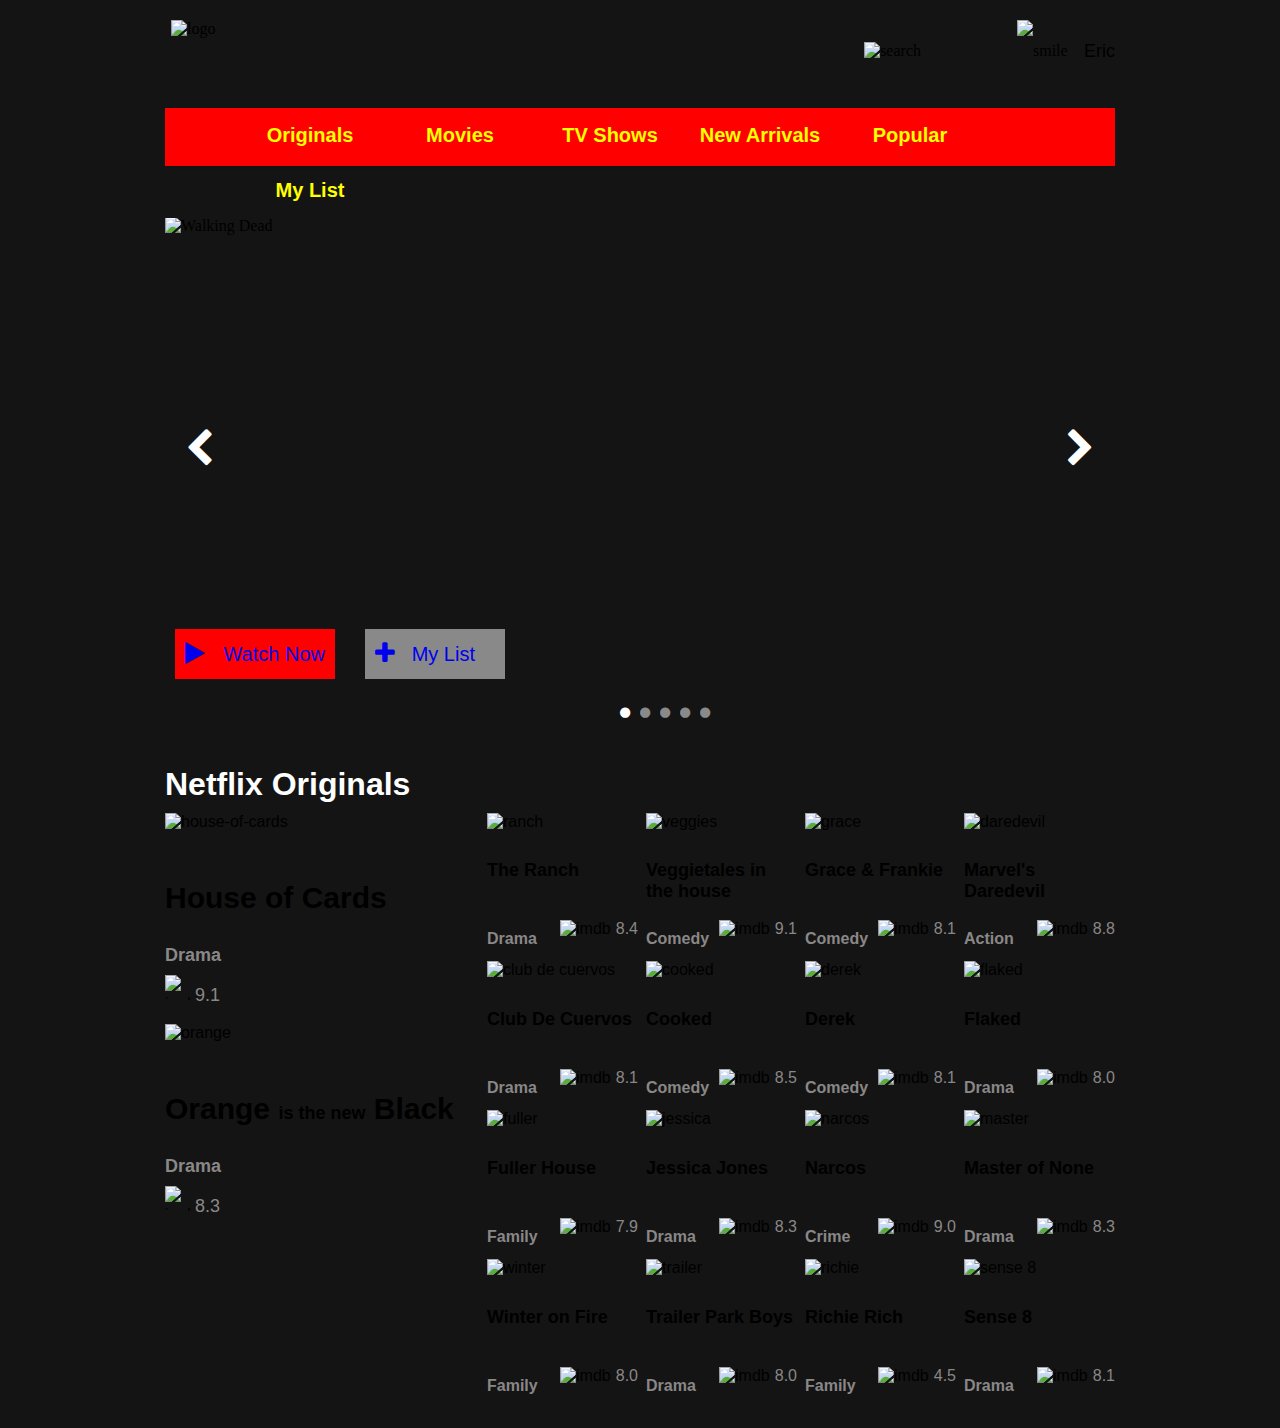
==== index.html @ 8f7a0c5b "Small Destruction" ====
<!doctype html>
<html lang="en">
    <head>
        <meta charset="utf-8" />
        <meta name="viewport" content="initial-scale=1.0, width=device-width" />
        <title>Ataque dos Bixos</title>
         <link rel="stylesheet" type="text/css" href="css/reset.css" />
         <link rel="stylesheet" href="https://maxcdn.bootstrapcdn.com/font-awesome/4.5.0/css/font-awesome.min.css">
        <link rel="stylesheet" type="text/css" href="css/style.css" />
  
    </head>
    <body>
    <div class="overlay">
        <a href="#" id="closeBtn"><i class="fa fa-times"></i></a>
        <!--<iframe src="https://www.youtube.com/embed/Va1UPrFXHKA" frameborder="0" allowfullscreen></iframe>-->
    </div><!----overlay---->   
        <header>
            <a href="#" id="navBtn">
                <img class="menu-bar" src="./images/index/menu-button.png" alt="menu bars">
            </a>
            <div class="logo"><img src="./images/index/Netflix-logo.png" alt="logo" /></div>
            <!--<a href="#" id="navBtn"><i class="fa fa-bars"></i></a>-->
            <div class="mobile-search"><img src="./images/index/mobile-search.png" alt="mobile-search"></div>
            <div class="search">
                <img src="./images/index/search.png" alt="search">
                <span><img src="./images/index/non-mobile/smile.png" alt="smile"></span>
                <span>Eric</span>
            </div>
            <div class="sidemenu">
                <ul>
                    <li><a href="#">Originals</a></li>
                    <li><a href="#">Movies</a></li>
                    <li><a href="#">TV Shows</a></li>
                    <li><a href="#">New Arrivals</a></li>
                    <li><a href="#">Popular</a></li>
                    <li><a href="#">My List</a></li>
                </ul>
            </div>
            <div class="pop-cover"></div>
        </header>
        <main>
            <div class="nav">
                <ul>
                    <li><a href="#">Originals</a></li>
                    <li><a href="#">Movies</a></li>
                    <li><a href="#">TV Shows</a></li>
                    <li><a href="#">New Arrivals</a></li>
                    <li><a href="#">Popular</a></li>
                    <li><a href="#">My List</a></li>
                </ul>
            </div>
            <div class="showcase">
                <img src="https://s-media-cache-ak0.pinimg.com/564x/92/39/7c/92397ce7fe23b48f37c961b10af198c1.jpg" alt="Walking Dead" />
                <img src="./images/index/sense8.png" alt="Sense 8">
                <img src="./images/index/orange.png" alt="Orange is the New Black">
                <img src="./images/index/daredevil.png" alt="Daredevil">
                <img src="./images/index/jessicajones.png" alt="Jessica Jones">
                <div class="showcase-text">
                    <div><a href="#"><i class="fa fa-play" aria-hidden="true"></i>Watch Now</a></div>
                    <div><a href="#"><i class="fa fa-plus" aria-hidden="true"></i>My List</a></div>
                </div>
                <span>
                    <i class="fa fa-circle" aria-hidden="true"></i>
                    <i class="fa fa-circle" aria-hidden="true"></i>
                    <i class="fa fa-circle" aria-hidden="true"></i>
                    <i class="fa fa-circle" aria-hidden="true"></i>
                    <i class="fa fa-circle" aria-hidden="true"></i>
                    <i class="fa fa-chevron-left" aria-hidden="true"></i>
                    <i class="fa fa-chevron-right" aria-hidden="true"></i>
                </span>
         
                <div class="cover">
                    <img src="./images/index/showcasecover.png" alt="Walking Dead" />
                    <div><a href="#"><i class="fa fa-play" aria-hidden="true"></i>Watch Now</a></div>
                    <div><a href="#"><i class="fa fa-plus" aria-hidden="true"></i>My List</a></div>
                </div>
            </div><!-- showcase end -->
            <div class="list">
                <h2>Netflix Originals</h2>
                <div class="mobile">
                    <div class="sub-option">
                        <div>
                            <img src="./images/index/mobile/house-of-cards.png" alt="house-of-cards">
                            <h3>House of Cards</h3>
                            <span class="type">Drama</span>
                            <span class="grade"><img src="./images/index/mobile/imdbsmall.png" alt="imdb">9.1</span>
                        </div>
                        <div>
                            <img src="./images/index/mobile/ranch-mobile.png" alt="ranch">
                            <h3>Ranch</h3>
                            <span class="type">Comedy</span>
                            <span class="grade"><img src="./images/index/mobile/imdbsmall.png" alt="imdb">8.4</span>
                        </div>
                        <div>
                            <img src="./images/index/mobile/veggies.png" alt="veggies">
                            <h3>Veggietales in the House</h3>
                            <span class="type">Kid</span>
                            <span class="grade"><img src="./images/index/mobile/imdbsmall.png" alt="imdb">8.1</span>
                        </div>
                    </div><!-- sub-option end -->
                    <div class="sub-option">
                        <div>
                            <img src="./images/index/mobile/grace.png" alt="grace">
                            <h3>Grace and Frankie</h3>
                            <span class="type">Comedy</span>
                            <span class="grade"><img src="./images/index/mobile/imdbsmall.png" alt="imdb">8.1</span>
                        </div>
                        <div>
                            <img src="./images/index/mobile/daredevil.png" alt="daredevil">
                            <h3>Marvel's Daredevil</h3>
                            <span class="type">Action</span>
                            <span class="grade"><img src="./images/index/mobile/imdbsmall.png" alt="imdb">8.8</span>
                        </div>
                        <div>
                            <img src="./images/index/mobile/club.png" alt="club de cuervos">
                            <h3>Club de Cuervos</h3>
                            <span class="type">Drama</span>
                            <span class="grade"><img src="./images/index/mobile/imdbsmall.png" alt="imdb">8.1</span>
                        </div>
                    </div><!-- sub-option end -->
                    <div class="sub-option">
                        <div>
                            <img src="./images/index/mobile/orange.png" alt="orange">
                            <h3>Orange is the new black</h3>
                            <span class="type">Drama</span>
                            <span class="grade"><img src="./images/index/mobile/imdbsmall.png" alt="imdb">8.3</span>
                        </div>
                        <div>
                            <img src="./images/index/mobile/cooked.png" alt="cooked">
                            <h3>Cooked</h3>
                            <span class="type">Comedy</span>
                            <span class="grade"><img src="./images/index/mobile/imdbsmall.png" alt="imdb">8.5</span>
                        </div>
                        <div>
                            <img src="./images/index/mobile/derek.png" alt="derek">
                            <h3>Derek</h3>
                            <span class="type">Comedy</span>
                            <span class="grade"><img src="./images/index/mobile/imdbsmall.png" alt="imdb">8.1</span>
                        </div>
                    </div><!-- sub-option end -->
                </div>
                <!--mobile ends-->


                <div class="non-mobile">
                    <div class="left">
                        <div>
                            <img src="./images/index/non-mobile/house-of-cards.png" alt="house-of-cards">
                            <h3>House of Cards</h3>
                            <div class="type">Drama</div>
                            <div class="grade"><img src="./images/index/non-mobile/imdbbig.png" alt="imdb"><span>9.1</span></div>
                        </div>
                        <div>
                            <img src="./images/index/non-mobile/orange.png" alt="orange">
                            <h3>Orange <span>is the new</span> Black</h3>
                            <div class="type">Drama</div>
                            <div class="grade"><img src="./images/index/non-mobile/imdbbig.png" alt="imdb"><span>8.3</span></div>
                        </div>
                    </div><!--left end-->
                    <div class="right">
                        <div class="row">
                            <div>
                                <img src="./images/index/non-mobile/range.png" alt="ranch">
                                <h4>The Ranch</h4>
                                <div class="type">Drama</div>
                                <div class="grade"><img src="./images/index/mobile/imdbsmall.png" alt="imdb"><span>8.4</span></div>
                            </div>
                            <div>
                                <img src="./images/index/non-mobile/vegetables_03.png" alt="veggies">
                                <h4>Veggietales in the house</h4>
                                <div class="type">Comedy</div>
                                <div class="grade"><img src="./images/index/mobile/imdbsmall.png" alt="imdb"><span>9.1</span></div>
                            </div>
                            <div>
                                <img src="https://s-media-cache-ak0.pinimg.com/236x/e7/1a/7b/e71a7b00329917628bc367abca4259ef.jpg" alt="grace">
                                <h4>Grace & Frankie</h4>
                                <div class="type">Comedy</div>
                                <div class="grade"><img src="./images/index/mobile/imdbsmall.png" alt="imdb"><span>8.1</span></div>
                            </div>
                            <div>
                                <img src="https://s-media-cache-ak0.pinimg.com/736x/97/3d/f0/973df0f2d1172c01f7fa6ac40527ee84.jpg" alt="daredevil">
                                <h4>Marvel's Daredevil</h4>
                                <div class="type">Action</div>
                                <div class="grade"><img src="./images/index/mobile/imdbsmall.png" alt="imdb"><span>8.8</span></div>
                            </div>
                        </div><!--row end-->
                        <div class="row">
                            <div>
                                <img src="./images/index/non-mobile/club.png" alt="club de cuervos">
                                <h4>Club De Cuervos</h4>
                                <div class="type">Drama</div>
                                <div class="grade"><img src="./images/index/mobile/imdbsmall.png" alt="imdb"><span>8.1</span></div>
                            </div>
                            <div>
                                <img src="./images/index/non-mobile/cooked.png" alt="cooked">
                                <h4>Cooked</h4>
                                <div class="type">Comedy</div>
                                <div class="grade"><img src="./images/index/mobile/imdbsmall.png" alt="imdb"><span>8.5</span></div>
                            </div>
                            <div>
                                <img src="./image/index/non-mobile/derek.png" alt="derek">
                                <h4>Derek</h4>
                                <div class="type">Comedy</div>
                                <div class="grade"><img src="./images/index/mobile/imdbsmall.png" alt="imdb"><span>8.1</span></div>
                            </div>
                            <div>
                                <img src="./images/index/non-mobile/flaked.png" alt="flaked">
                                <h4>Flaked</h4>
                                <div class="type">Drama</div>
                                <div class="grade"><img src="./images/index/mobile/imdbsmall.png" alt="imdb"><span>8.0</span></div>
                            </div>
                        </div><!-- row end -->
                        <div class="row">
                            <div>
                                <img src="./images/index/non-mobile/fuller-house.png" alt="fuller">
                                <h4>Fuller House</h4>
                                <div class="type">Family</div>
                                <div class="grade"><img src="./images/index/mobile/imdbsmall.png" alt="imdb"><span>7.9</span></div>
                            </div>
                            <div>
                                <img src="./images/index/non-mobile/jessica.png" alt="jessica">
                                <h4>Jessica Jones</h4>
                                <div class="type">Drama</div>
                                <div class="grade"><img src="./images/index/mobile/imdbsmall.png" alt="imdb"><span>8.3</span></div>
                            </div>
                            <div>
                                <img src="./images/index/non-mobile/narcos.png" alt="narcos">
                                <h4>Narcos</h4>
                                <div class="type">Crime</div>
                                <div class="grade"><img src="./images/index/mobile/imdbsmall.png" alt="imdb"><span>9.0</span></div>
                            </div>
                            <div>
                                <img src="./images/index/non-mobile/master-of-none.png" alt="master">
                                <h4>Master of None</h4>
                                <div class="type">Drama</div>
                                <div class="grade"><img src="./images/index/mobile/imdbsmall.png" alt="imdb"><span>8.3</span></div>
                            </div>
                        </div><!-- row end -->
                        <div class="row">
                            <div>
                                <img src="./images/index/non-mobile/winter.png" alt="winter">
                                <h4>Winter on Fire</h4>
                                <div class="type">Family</div>
                                <div class="grade"><img src="./images/index/mobile/imdbsmall.png" alt="imdb"><span>8.0</span></div>
                            </div>
                            <div>
                                <img src="./images/index/non-mobile/dd.png" alt="trailer">
                                <h4>Trailer Park Boys</h4>
                                <div class="type">Drama</div>
                                <div class="grade"><img src="./images/index/mobile/imdbsmall.png" alt="imdb"><span>8.0</span></div>
                            </div>
                            <div>
                                <img src="./images/index/non-mobile/richie-rich.png" alt="richie">
                                <h4>Richie Rich</h4>
                                <div class="type">Family</div>
                                <div class="grade"><img src="./images/index/mobile/imdbsmall.png" alt="imdb"><span>4.5</span></div>
                            </div>
                            <div>
                                <img src="./images/index/non-mobile/sense8.png" alt="sense 8">
                                <h4>Sense 8</h4>
                                <div class="type">Drama</div>
                                <div class="grade"><img src="./images/index/mobile/imdbsmall.png" alt="imdb"><span>8.1</span></div>
                            </div>
                        </div><!-- row end -->
                    </div><!--right end -->
                </div><!--non-mobile end -->
            </div><!--list end -->
        </main>
        <script type="text/javascript" src="https://ajax.googleapis.com/ajax/libs/jquery/2.2.2/jquery.min.js"></script>
        <script type="text/javascript" src="./js/main.js"></script>
    </body>
</html>
---- css/style.css ----
@media all and (min-width:320px) {
    .overlay{
        width: 100%;
        height: 300px;
        background-color:rgba(0,0,0,0.8);
        position: fixed;
        top: 0px;
        left:0px;
        z-index: 500;
        display: none;

    }
    .overlay iframe{
        margin-top:20px;
        margin-left:102px;
    }
    #closeBtn{
        width: 40px;
        height: 40px;
        border: 1px solid white;
        color: white;
        font-size: 20px;
        text-align: center;
        line-height: 40px;
    
        display: inline-block;
        position: absolute;
        top:20px;
        right: 20px;
    }
    body{
        padding:20px 0;
        width:300px;
        height:auto;
        margin:0 auto;
        background-color:rgb(10,10,10);
    }
    header:after{
        content:".";
        height:18px;
        visibility:hidden;
        display:block;
        clear:both;
    }
    header .search,.nav {
        display:none;
    }
    .logo {
        float:left;
        position:relative;
        left:10px;
    }
    .logo img{
        width:86px;
        height:24px;
    }
    header .logo:hover{
        cursor:pointer;
    }
    header{
        position:relative;
    }
    header .sidemenu{
        position:absolute;
        left:-117px;
        top:30px;
        background-color:rgb(43,43,43);
        z-index:7;
        border-radius: 1px;
        display:none;
        /*width:100px;*/
    }
    header .sidemenu ul li{
        list-style: none outside;
        padding:10px;
        font-family:"arial";
        font-weight:bold;
        text-align:left;
        border-bottom:1px solid white;
        width:100px;
        height:15px;
        line-height:15px;
        margin-top:5px;
    }
    header .sidemenu ul li a{
        text-decoration: none;
    }
    header .sidemenu ul li:last-child{
        border-bottom:none;
    }
    header .sidemenu ul li:hover{
        cursor:pointer;
    }
    header .pop-cover{
        position:absolute;
        display:none;
        background-color:black;
        opacity:0.4;
        width:100%;
        z-index: 6;
        top:26px;
    }
    header .share{
        display:none;
    }
    .showcase{
        position:relative;
        width:100%;
        height:200px;
        overflow:hidden;
    }
    .showcase img, .showcase span i{
        position:absolute;
    }
    .showcase .description{
        display:none;
    }
    .showcase>.showcase-img>img:first-child{
        display:block;
    }
    .showcase img,.showcase>.showcase-img>img:nth-child(2){
        display:none;
    }
    .showcase img:first-child{
        display:inline;
    }
    .showcase span .fa-circle{
        position:absolute;
        font-size:12px;
        color:white;
        bottom:10px;
        opacity:0.5;
    }
    .showcase span .fa-circle:first-child {
        opacity:1;
        left:120px;
    }
    .showcase span .fa-circle:nth-child(2){
        left:135px;
    }
    .showcase span .fa-circle:nth-child(3){
        left:150px;
    }
    .showcase span .fa-circle:nth-child(4){
        left:165px;
    }
    .showcase span .fa-circle:nth-child(5){
        left:180px;
    }
    .showcase span .fa-chevron-left:nth-child(6),.showcase span .fa-chevron-right:last-child {
        position:absolute;
        bottom:65px;
        color:white;
        /*opacity:0.8;*/
        /*border:1px solid white;*/
        display:block;
        font-size:15px;
    }
    .showcase span .fa-chevron-left:nth-child(6){
        left:10px;
    }
    .showcase span .fa-chevron-right:last-child{
        right:10px;
    }
    .showcase span .fa-chevron-left:nth-child(6),.showcase span .fa-chevron-right:last-child:hover{
        cursor:pointer;
    }
    .showcase .cover{
        position:relative;
        left:0;
        top:0;
        z-index:5;
        display:block;
        width:100%;
        height:200px;
    }
    .showcase .cover img{
        width:100%;
        height:200px;
    }
    .showcase .cover div{
        position:absolute;
        height:24px;
        width:94px;
    }
    .showcase .cover div:hover{
        cursor:pointer;
    }
    .showcase .cover div a{
        text-decoration:none;
        font-size:12px;
        font-family:"arial";
        line-height:24px;
    }
    .showcase .cover div a i{
        font-size:14px;
        margin:0 10px 0 5px;
    }
    .showcase .cover div:nth-child(3) a i{
        margin:0 20px 0 5px;
    }
    .showcase .cover div:nth-child(2){
        left:5px;
        bottom:40px;
        background-color:red;
    }
    .showcase .cover div:nth-child(3){
        left:5px;
        bottom:10px;
        background-color:rgb(137,137,137);
    }


    .showcase:after{
        content:".";
        height:10px;
        visibility:hidden;
        display:block;
        clear:both;
    }
    .showcase img:first-child{
        display:block;
    }
    .showcase-text{
        display:none;
    }
    .showcase-text1{
        display:block;
    }
    .showcase-text1 div:nth-child(2) i{
        margin:0 10px 0 5px;
    }
    .non-mobile{
        display:none;
    }
    .sign-in {
        float: right;
        width:100px;
        height:40px;
        background-color:red;
        text-align:center;
        line-height:40px;
        font-size:18px;
        color:white;
        font-family:"arial";
        display: none;
    }  
       #navBtn{
            float:left;
            width: 25px;
            height: 24px;
            text-align: center;
    }
       .menu-bar{
           width:60px;
           height:55px;
           margin:-15px 0 0 -18px;
       }
       header>a:hover{
           cursor:pointer;
       }
       .mobile-search{
           float:right;
       }

    .showcase img {
        width: 100%;
        height: auto;
        vertical-align: top;
        margin-top:5px;
    }
    .list{
        margin-top:16px;
    }
    .list .big{
        display:none;
    }
    .list .small>span:first-child{
        float:left;
    }
    .list .small>span:nth-child(2){
        float:right;
    }
    .list .small>span:nth-child(2):hover{
        cursor:pointer
    }
    .list .small>span:after{
        content:".";
        height:10px;
        visibility:hidden;
        display:block;
        clear:both;
    }
    .list h2{
        clear:both;
        color:white;
        font-size:16px;
        font-weight:bold;
        font-family:"arial";
    }
    .list .sub-option{
        width:100%;
        height:100%;
        margin-top:5px;
    }
    .list .sub-option div{
        width:32%;
        float:left;

    }

    .list .sub-option img{
        width:100%;
        height:100%;
    }
    .sub-option div:nth-child(2),.sub-option div:nth-child(3){
        margin-left:2.0%;
    }
    .sub-option h3{
        font-size:12px;
        font-weight:bold;
        font-family:"arial";
        height:32px;
    }
    .list .sub-option span{
        font-family:"arial";
        font-size:10px;
        color:rgb(138,135,135);
    }
    .list .sub-option span:first-child{
        font-weight:bold;
    }
    .list .sub-option .type{
        font-weight:bold;
        float:left;
        margin-top:2px;
    }
    .list .sub-option .grade{
        float:right;
    }
    .list .sub-option .grade img{
        width:15px;
        height:14px;
    }
    .list .sub-option div:nth-child(2){
        /*margin-bottom:-2px;*/
        margin-top:-2px;
    }

    .list .mobile .sub-option:nth-child(3) div:nth-child(2) h3 {
        height:32px;
    }
    .list .mobile .sub-option:nth-child(3) div:nth-child(2) .type {
        margin-bottom:2px;
    }
    .list .mobile .sub-option img, .list .mobile .sub-option h3:hover{
        cursor:pointer;
    }
    .list .sub-option:after{
        content:".";
        height:0;
        visibility:hidden;
        display:block;
        clear:both;
    }
    .list .mobile1 .sub-episode {
        font-family:"arial";
        margin-bottom:10px;
    }
    .list .mobile1 .sub-episode h3{
        font-size:18px;
        font-weight:bold;
        color:rgb(138,135,135);
        margin:7px 0;
    }
    .list .mobile1 .sub-episode h3:hover {
        cursor:pointer;
    }
    .list .mobile1 .sub-episode p {
        font-size:12px;
        /*word-wrap: break-word;*/
        white-space:pre-line;
    }
    .list .mobile1 .sub-episode p:hover {
        cursor:pointer;
        text-decoration:underline;
    }
    .list .mobile1 .sub-episode img:hover {
        cursor:pointer;
    }
    .showcase-text1 div img{
        position:absolute;
        width:16%;
        height:auto;
        left:40%;
        bottom:30%;
    }
    .showcase-text1 div img:hover{
        cursor:pointer;
    }
    .showcase-text1 div:nth-child(2){
        position:absolute;
        left:8px;
        bottom:12px;
        width:90px;
        height:25px;
        background-color:rgb(96,93,93);
    }
    .showcase-text1 a{
        height:25px;
        line-height:25px;
        text-decoration:none;
        font-family:"arial";
        font-size:14px;
    }
    .showcase-text1 a i{
        margin:10px 10px 0 5px;
    }


} /* --- mobile base styles end --- */







@media all and (min-width:980px) {
    body{
        padding:20px 0;
        width:950px;
        height:auto;
        margin:0 auto;
        background-color: rgb(20,20,20);
    }
    .nav ul li a{
        color: yellow;
    }

    .overlay iframe{
        margin-left:180px;
/*        margin-right:30px;*/
    }
    #navBtn{
        display:none;
    }
    .mobile-search {
        display:none;
    }

    header{
        width:100%;
        height:auto;
    }
    header .logo img{
        float:left;
        width:240px;
        height:62px;
        margin-left:-4px;
    }
    header .logo img:hover{
        cursor:pointer;
    }
    header .search{
        display:inline-block;
        float:right;
    }
    header .search img{
        width:373px;
        height:62px;
        margin-right:92px;
    }
    header .search span:nth-child(2) img{
        display:inline-block;
        width:62px;
        height:62px;
        line-height:62px;
        margin-right:5px;
    }
    header .search span:nth-child(3){
        font-family:"arial";
        font-size:18px;
        height:62px;
        line-height:62px;
        float:right;
        margin-bottom:10px;
        /*margin-top:-5px;*/
        /*background-color:red;*/
        display:inline-block;
    }
    header .sidemenu{
        display:none;
        /*height:auto;*/
    }
    header .pop-cover{
        display:none;
    }
    header:after{
        content:".";
        height:0;
        visibility:hidden;
        display:block;
        clear:both;
    }
    .list .mobile{
        display:none;
    }
    .nav{
        display:block;
        width:100%;
        height:58px;
        background-color:red;
    }
    .nav ul{
        margin-left:30px;
    }
    .nav ul li{
        float:left;
        list-style: none outside;
        width:150px;
        height:55px;
        font-family:"arial";
        font-size:20px;
        font-weight:bold;
        /*background-color:blue;*/
        text-align: center;
        line-height:55px;
        /*margin-left:20px;*/
    }
    .nav ul li a{
        text-decoration: none;
    }
    .nav ul li:first-child a{
        text-decoration: underline;
    }
    
    .showcase span{
        display:block;
    }

    .showcase{
        margin-bottom: 24px;
        position:relative;
        width:100%;
        height:521px;
        overflow:hidden;
    }
    .showcase img{
        margin-top:-1px;
        position:absolute;
        /*display:block;*/
    }
    .showcase>.showcase-img>img:first-child{
        display:none;
    }
    .showcase>.showcase-img>img:nth-child(2){
        display:block;
    }


    .showcase span .fa-circle{
        position:absolute;
        font-size:12px;
        color:white;
        bottom:20px;
        opacity:0.5;
    }
    .showcase span .fa-circle:first-child {
        opacity:1;
        left:455px;
    }
    .showcase span .fa-circle:nth-child(2){
        left:475px;
    }
    .showcase span .fa-circle:nth-child(3){
        left:495px;
    }
    .showcase span .fa-circle:nth-child(4){
        left:515px;
    }
    .showcase span .fa-circle:nth-child(5){
        left:535px;
    }
    .showcase span .fa-chevron-left:nth-child(6),.showcase span .fa-chevron-right:last-child {
        position:absolute;
        bottom:270px;
        color:white;
        /*opacity:0.8;*/
        /*border:1px solid white;*/
        display:block;
        font-size:40px;
    }
    .showcase span .fa-chevron-left:nth-child(6){
        left:20px;
    }
    .showcase span .fa-chevron-right:last-child{
        right:20px;
    }
    .showcase span .fa-chevron-left:nth-child(6),.showcase span .fa-chevron-right:last-child:hover{
        cursor:pointer;
    }
    .showcase .description{
        position:absolute;
        width:300px;
        height:150px;
        background-color:rgba(0,0,0,0.5);
        left:600px;
        bottom:70px;
    }
    .showcase .description span{
        color:white;
    }
    .showcase .cover{
        display:none;
    }
    .showcase:after{
        content:".";
        height:0;
        visibility:hidden;
        display:block;
        clear:both;
    }

    .showcase-text{
        display:block;
    }
    .showcase-text div{
        position:absolute;
        z-index:2;
        font-family:"arial";
        font-size:20px;
    }
    .showcase-text div a{
        text-decoration:none;
    }
    .showcase-text div:first-child{
        width:160px;
        height:50px;
        line-height:50px;
        text-align: right;
        box-sizing:border-box;
        padding-right:10px;
        background-color:red;
        left:10px;
        bottom:60px;
    }
    .showcase-text div:nth-child(2){
        width:140px;
        height:50px;
        line-height:50px;
        box-sizing:border-box;
        padding-right:30px;
        text-align: right;
        background-color:rgb(137,137,137);
        left:200px;
        bottom:60px;
    }
    .showcase-text div i{
        font-size:25px;
        text-align:left;
        line-height:50px;
        display:inline-block;
        float:left;
        margin-left:10px;

    }
    .showcase-text1 div:nth-child(2){
        left:12px;
        bottom:70px;
        height:50px;
        width:200px;
        text-align: left;
        font-family: "arial";
    }
    .showcase-text1 div:nth-child(2) i, .showcase-text1 div:nth-child(2) a{
        line-height:50px;
        font-size:25px;
    }
    .showcase-text1 div:nth-child(2) i{
        margin-left:15px;
        margin-right:35px;
    }
    .list h2{
        clear:both;
        color:white;
        font-size:32px;
        font-weight:bold;
        font-family:"arial";
        margin-bottom:10px;
    }
    .non-mobile .left>div>img:hover,.non-mobile .right>div>div>img:hover{
        cursor:pointer;
    }
    .list h3:hover,.list h4:hover{
        cursor:pointer;
    }
    .non-mobile{
        font-family:"arial";
    }
    .non-mobile .left h3{
        font-size:30px;
        font-weight:bold;
    }
    .non-mobile .left .type{
        font-weight:bold;
        margin:10px 0 9px 0;
    }
    .non-mobile .left div:nth-child(2) h3 span{
        font-size:18px;
    }
    .non-mobile .right h3,.non-mobile .right .type{
        font-weight:bold;
    }
    .list .left div div:nth-child(4) img{
        /*float:left;*/
        width:25px;
        height:25px;
        line-height:25px;
    }
    .list .left div div:nth-child(4) span{
        position:relative;
        left:5px;
        bottom:5px;
        display:inline-block;
    }
    .non-mobile{
        display:block;
    }
    .non-mobile .left div div:nth-child(3),.list .left div div:nth-child(4) span{
        color:rgb(138,135,135);
        font-size:18px;
    }
    .non-mobile .left div div:nth-child(4) span,.non-mobile .left div div:nth-child(4) img{
        float:left;
    }
    .non-mobile .left div div:nth-child(4) span{
        margin-top:15px;
    }
    .non-mobile .left div>img{
        margin-bottom:20px;
    }
    .non-mobile .left div:nth-child(1){
        margin-bottom: 58px;
    }
    .non-mobile .left{
        float:left;
    }
    .non-mobile .right{
        float:right;
    }
    .non-mobile .right .row h4{
        font-size:18px;
        height:36px;
        width:151px;
    }
    .non-mobile .right .row>div{
        float:left;
        position:relative;
        margin-bottom:13px;
    }
    .non-mobile .right .row>div>img{
        margin-bottom:6px;
    }
    .non-mobile .right .row .type{
        float:left;
        color:rgb(138,135,135);
    }
    .non-mobile .right .row .grade{
        float:right;
    }
    .non-mobile .right .row .grade span {
        color:rgb(138,135,135);
        margin-left: 5px;
    }
    .non-mobile .right .row div:nth-child(3){
        right:8px;
    }
    .non-mobile .right .row div:nth-child(2) {
        right:16px;
    }
    .non-mobile .right .row div:nth-child(1) {
        right:24px;
    }
    .non-mobile .right>div:nth-child(2):after,.list:after{
        content:".";
        height:0;
        visibility:hidden;
        display:block;
        clear:both;
    }
    .non-mobile .right .row div .type{
        margin-top:10px;
    }
    .list .small{
        display:none;
    }
    .list .big{
        margin-top: 40px;
        margin-bottom: 32px;
        display:block;
    }
    .list .big span:first-child{
        float:left;
    }
    .list .big span:nth-child(2){
        /*margin-top: 60px;*/
        float:right;
        margin-top:27px;
    }
    .list .big>span:nth-child(2):hover{
        cursor:pointer
    }
    .list .big:after{
        content:".";
        height:0;
        visibility:hidden;
        display:block;
        clear:both;
    }
    .list .mobile1 .sub-episode,.mobile1 .sub-episode img{
        width:232px;
    }
    .list .mobile1 .sub-episode{
        float:left;
    }
    .list .mobile1 .sub-episode h3{
        margin-top:10px;
        font-size:20px;
        margin-bottom:10px;
    }
    .list .mobile1 .sub-episode p{
        font-size:14px;
        word-wrap: break-word;
    }

    .mobile1 .sub-episode:nth-child(2){
        position:relative;
        left:6.5px;
    }
    .mobile1 .sub-episode:nth-child(3){
        position:relative;
        left:13px;
    }
    .mobile1 .sub-episode:last-child{
        position:relative;
        left:19.5px;
    }




} /* --- desktop styles end --- */
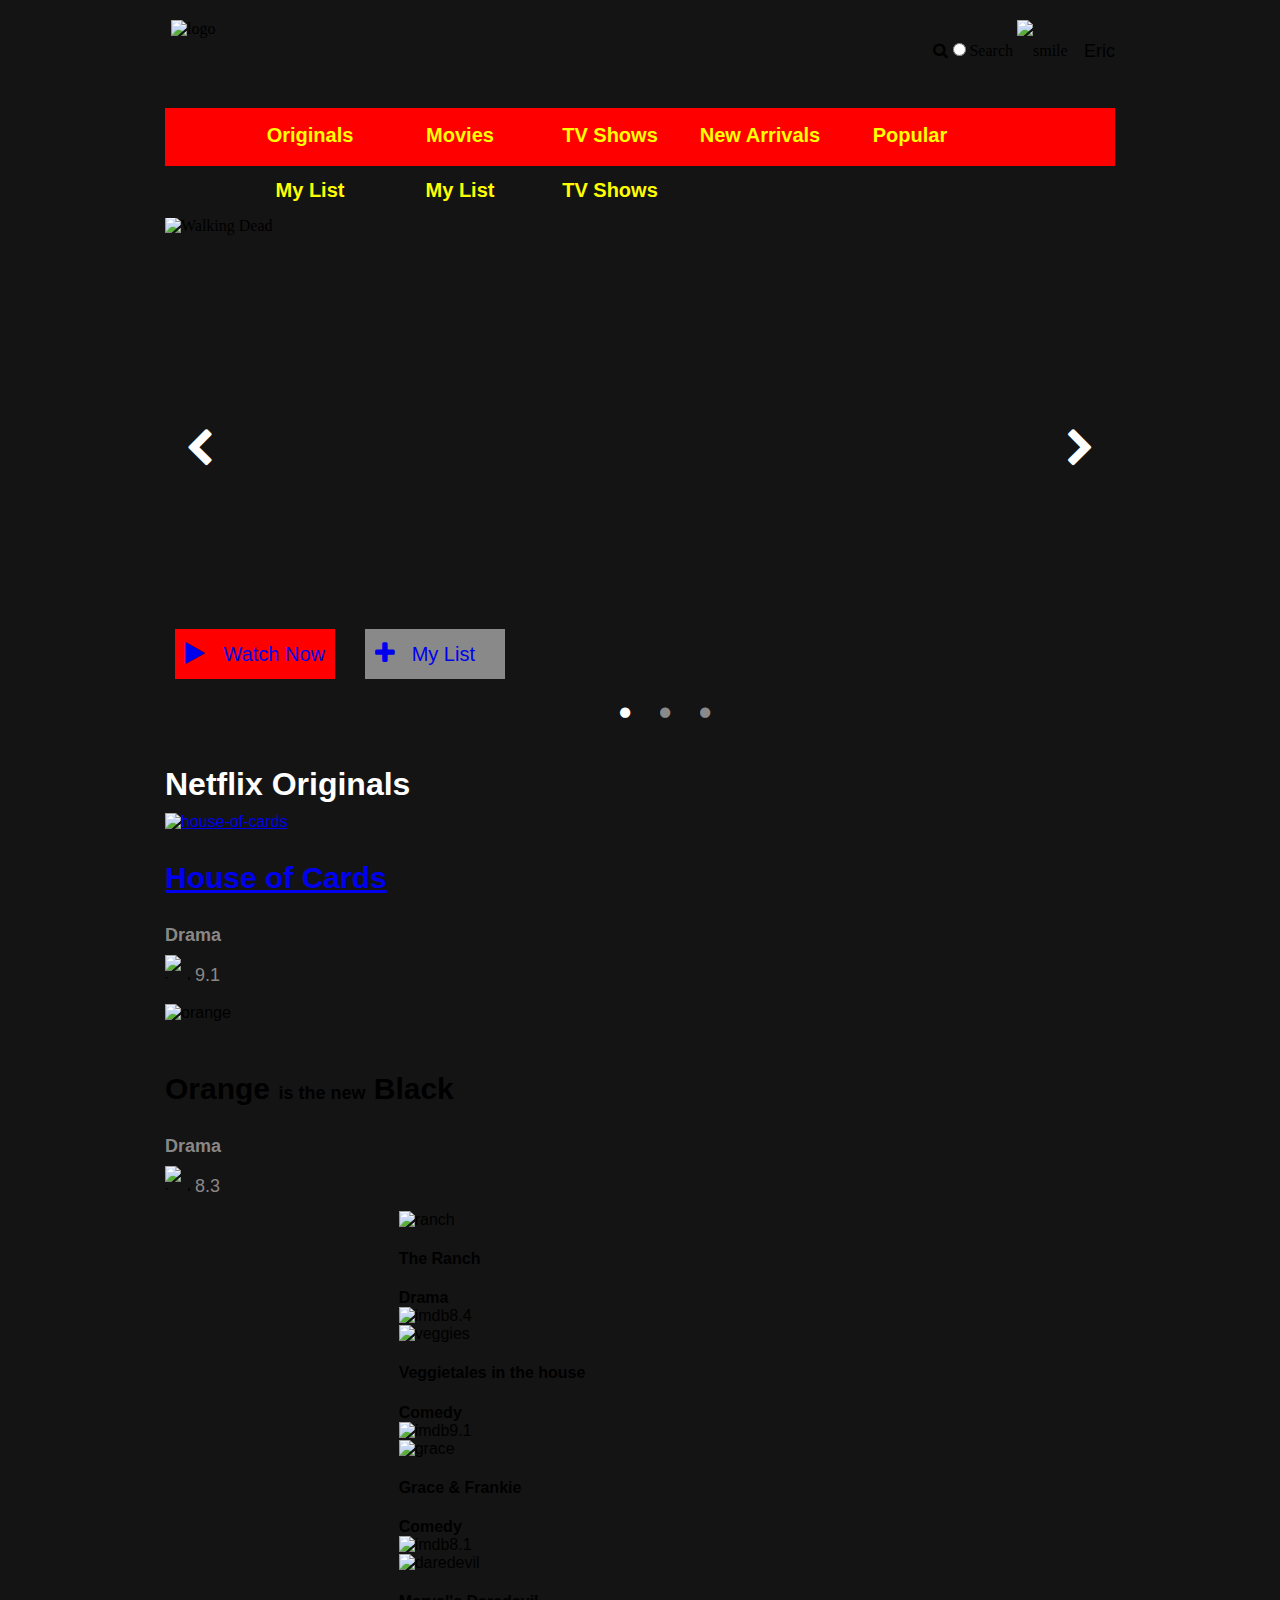
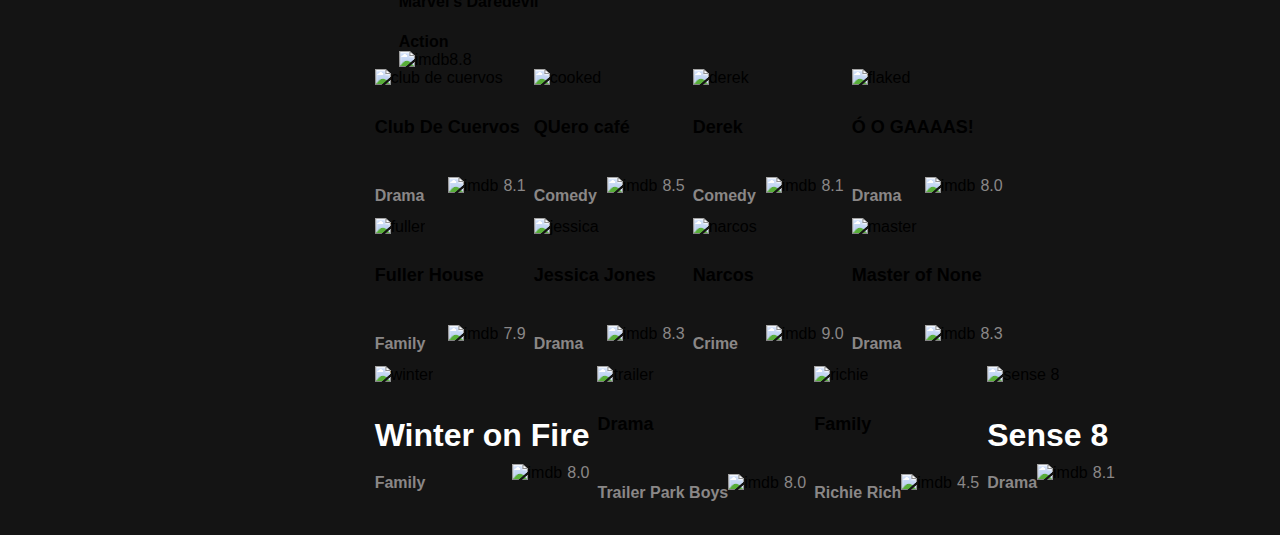
==== commit 9652b430: "Finalização Lista Estragos" ====
--- a/index.html
+++ b/index.html
@@ -3,7 +3,7 @@
     <head>
         <meta charset="utf-8" />
         <meta name="viewport" content="initial-scale=1.0, width=device-width" />
-        <title>Ataque dos Bixos</title>
+        <title>Desafio Dia00 - MT</title>
          <link rel="stylesheet" type="text/css" href="css/reset.css" />
          <link rel="stylesheet" href="https://maxcdn.bootstrapcdn.com/font-awesome/4.5.0/css/font-awesome.min.css">
         <link rel="stylesheet" type="text/css" href="css/style.css" />
@@ -18,11 +18,11 @@
             <a href="#" id="navBtn">
                 <img class="menu-bar" src="./images/index/menu-button.png" alt="menu bars">
             </a>
-            <div class="logo"><img src="./images/index/Netflix-logo.png" alt="logo" /></div>
+            <div class="logo"><img src="https://upload.wikimedia.org/wikipedia/commons/thumb/2/2f/Google_2015_logo.svg/2000px-Google_2015_logo.svg.png" alt="logo" /></div>
             <!--<a href="#" id="navBtn"><i class="fa fa-bars"></i></a>-->
             <div class="mobile-search"><img src="./images/index/mobile-search.png" alt="mobile-search"></div>
             <div class="search">
-                <img src="./images/index/search.png" alt="search">
+                <span class="teste"><i class="fa fa-search"><input class="teste2" type="radio" name="" placeholder="Search">Search</i></span>
                 <span><img src="./images/index/non-mobile/smile.png" alt="smile"></span>
                 <span>Eric</span>
             </div>
@@ -34,6 +34,8 @@
                     <li><a href="#">New Arrivals</a></li>
                     <li><a href="#">Popular</a></li>
                     <li><a href="#">My List</a></li>
+                    <li><a href="#">My List</a></li>
+                    <li><a href="#">TV Shows</a></li>
                 </ul>
             </div>
             <div class="pop-cover"></div>
@@ -47,13 +49,15 @@
                     <li><a href="#">New Arrivals</a></li>
                     <li><a href="#">Popular</a></li>
                     <li><a href="#">My List</a></li>
+                    <li><a href="#">My List</a></li>
+                    <li><a href="#">TV Shows</a></li>
                 </ul>
             </div>
             <div class="showcase">
                 <img src="https://s-media-cache-ak0.pinimg.com/564x/92/39/7c/92397ce7fe23b48f37c961b10af198c1.jpg" alt="Walking Dead" />
                 <img src="./images/index/sense8.png" alt="Sense 8">
                 <img src="./images/index/orange.png" alt="Orange is the New Black">
-                <img src="./images/index/daredevil.png" alt="Daredevil">
+                <img alt="Daredevil">
                 <img src="./images/index/jessicajones.png" alt="Jessica Jones">
                 <div class="showcase-text">
                     <div><a href="#"><i class="fa fa-play" aria-hidden="true"></i>Watch Now</a></div>
@@ -61,9 +65,9 @@
                 </div>
                 <span>
                     <i class="fa fa-circle" aria-hidden="true"></i>
+                    <i class="fa fa" aria-hidden="true"></i>
                     <i class="fa fa-circle" aria-hidden="true"></i>
-                    <i class="fa fa-circle" aria-hidden="true"></i>
-                    <i class="fa fa-circle" aria-hidden="true"></i>
+                    <i class="fa fa" aria-hidden="true"></i>
                     <i class="fa fa-circle" aria-hidden="true"></i>
                     <i class="fa fa-chevron-left" aria-hidden="true"></i>
                     <i class="fa fa-chevron-right" aria-hidden="true"></i>
@@ -80,8 +84,8 @@
                 <div class="mobile">
                     <div class="sub-option">
                         <div>
-                            <img src="./images/index/mobile/house-of-cards.png" alt="house-of-cards">
-                            <h3>House of Cards</h3>
+                            <a href="house-of-cards.html"><img src="./images/index/non-mobile/house-of-cards.png" alt="house-of-cards"></a>
+                            <h3><a class="linkHouse" href="house-of-cards.html">House of Cards</a></h3>
                             <span class="type">Drama</span>
                             <span class="grade"><img src="./images/index/mobile/imdbsmall.png" alt="imdb">9.1</span>
                         </div>
@@ -97,7 +101,7 @@
                             <span class="type">Kid</span>
                             <span class="grade"><img src="./images/index/mobile/imdbsmall.png" alt="imdb">8.1</span>
                         </div>
-                    </div><!-- sub-option end -->
+                    </div>
                     <div class="sub-option">
                         <div>
                             <img src="./images/index/mobile/grace.png" alt="grace">
@@ -106,7 +110,7 @@
                             <span class="grade"><img src="./images/index/mobile/imdbsmall.png" alt="imdb">8.1</span>
                         </div>
                         <div>
-                            <img src="./images/index/mobile/daredevil.png" alt="daredevil">
+                            <img src="./images/index/mobile/derek.png" alt="daredevil">
                             <h3>Marvel's Daredevil</h3>
                             <span class="type">Action</span>
                             <span class="grade"><img src="./images/index/mobile/imdbsmall.png" alt="imdb">8.8</span>
@@ -117,7 +121,7 @@
                             <span class="type">Drama</span>
                             <span class="grade"><img src="./images/index/mobile/imdbsmall.png" alt="imdb">8.1</span>
                         </div>
-                    </div><!-- sub-option end -->
+                    </div>
                     <div class="sub-option">
                         <div>
                             <img src="./images/index/mobile/orange.png" alt="orange">
@@ -132,33 +136,32 @@
                             <span class="grade"><img src="./images/index/mobile/imdbsmall.png" alt="imdb">8.5</span>
                         </div>
                         <div>
-                            <img src="./images/index/mobile/derek.png" alt="derek">
+                            <img src="./images/index/mobile/daredevil.png" alt="derek">
                             <h3>Derek</h3>
                             <span class="type">Comedy</span>
                             <span class="grade"><img src="./images/index/mobile/imdbsmall.png" alt="imdb">8.1</span>
                         </div>
-                    </div><!-- sub-option end -->
+                    </div>
                 </div>
-                <!--mobile ends-->
 
 
                 <div class="non-mobile">
                     <div class="left">
                         <div>
-                            <img src="./images/index/non-mobile/house-of-cards.png" alt="house-of-cards">
-                            <h3>House of Cards</h3>
+                            <a href="house-of-cards.html"><img src="./images/index/mobile/house-of-cards.png" alt="house-of-cards"></a>
+                            <h3><a class="linkHouse" href="house-of-cards.html">House of Cards</a></h3>
                             <div class="type">Drama</div>
                             <div class="grade"><img src="./images/index/non-mobile/imdbbig.png" alt="imdb"><span>9.1</span></div>
                         </div>
                         <div>
-                            <img src="./images/index/non-mobile/orange.png" alt="orange">
+                            <img src="./images/index/mobile/orange.png" alt="orange">
                             <h3>Orange <span>is the new</span> Black</h3>
                             <div class="type">Drama</div>
                             <div class="grade"><img src="./images/index/non-mobile/imdbbig.png" alt="imdb"><span>8.3</span></div>
                         </div>
                     </div><!--left end-->
                     <div class="right">
-                        <div class="row">
+                        <div>
                             <div>
                                 <img src="./images/index/non-mobile/range.png" alt="ranch">
                                 <h4>The Ranch</h4>
@@ -184,80 +187,86 @@
                                 <div class="grade"><img src="./images/index/mobile/imdbsmall.png" alt="imdb"><span>8.8</span></div>
                             </div>
                         </div><!--row end-->
+
+
                         <div class="row">
                             <div>
-                                <img src="./images/index/non-mobile/club.png" alt="club de cuervos">
+                                <img src="./images/index/non-mobile/cooked.png" alt="club de cuervos">
                                 <h4>Club De Cuervos</h4>
                                 <div class="type">Drama</div>
                                 <div class="grade"><img src="./images/index/mobile/imdbsmall.png" alt="imdb"><span>8.1</span></div>
                             </div>
                             <div>
-                                <img src="./images/index/non-mobile/cooked.png" alt="cooked">
-                                <h4>Cooked</h4>
+                                <img src="./images/index/non-mobile/derek.png" alt="cooked">
+                                <h4>QUero café</h4>
                                 <div class="type">Comedy</div>
                                 <div class="grade"><img src="./images/index/mobile/imdbsmall.png" alt="imdb"><span>8.5</span></div>
                             </div>
                             <div>
-                                <img src="./image/index/non-mobile/derek.png" alt="derek">
+                                <img src="./image/index/non-mobile/flaked.png" alt="derek">
                                 <h4>Derek</h4>
                                 <div class="type">Comedy</div>
                                 <div class="grade"><img src="./images/index/mobile/imdbsmall.png" alt="imdb"><span>8.1</span></div>
                             </div>
                             <div>
-                                <img src="./images/index/non-mobile/flaked.png" alt="flaked">
-                                <h4>Flaked</h4>
+                                <img src="./images/index/non-mobile/club.png" alt="flaked">
+                                <h4>Ó O GAAAAS!</h4>
                                 <div class="type">Drama</div>
                                 <div class="grade"><img src="./images/index/mobile/imdbsmall.png" alt="imdb"><span>8.0</span></div>
                             </div>
                         </div><!-- row end -->
-                        <div class="row">
-                            <div>
-                                <img src="./images/index/non-mobile/fuller-house.png" alt="fuller">
+
+
+                        <div class="row" id="textColor">
+                            <div>
+                                <img src="./images/index/non-mobile/jessica.png" alt="fuller">
                                 <h4>Fuller House</h4>
                                 <div class="type">Family</div>
-                                <div class="grade"><img src="./images/index/mobile/imdbsmall.png" alt="imdb"><span>7.9</span></div>
-                            </div>
-                            <div>
-                                <img src="./images/index/non-mobile/jessica.png" alt="jessica">
+                                <div class="grade"><img src="./images/index/mobile/emoji.png" alt="imdb"><span>7.9</span></div>
+                            </div>
+                            <div>
+                                <img src="./images/index/non-mobile/master-of-none.png" alt="jessica">
                                 <h4>Jessica Jones</h4>
                                 <div class="type">Drama</div>
-                                <div class="grade"><img src="./images/index/mobile/imdbsmall.png" alt="imdb"><span>8.3</span></div>
-                            </div>
-                            <div>
-                                <img src="./images/index/non-mobile/narcos.png" alt="narcos">
+                                <div class="grade"><img src="./images/index/mobile/emoji.png" alt="imdb"><span>8.3</span></div>
+                            </div>
+                            <div>
+                                <img src="./images/index/non-mobile/fuller-house.png" alt="narcos">
                                 <h4>Narcos</h4>
                                 <div class="type">Crime</div>
-                                <div class="grade"><img src="./images/index/mobile/imdbsmall.png" alt="imdb"><span>9.0</span></div>
-                            </div>
-                            <div>
-                                <img src="./images/index/non-mobile/master-of-none.png" alt="master">
+                                <div class="grade"><img src="./images/index/mobile/emoji.png" alt="imdb"><span>9.0</span></div>
+                            </div>
+                            <div>
+                                <img src="./images/index/non-mobile/narcos.png" alt="master">
                                 <h4>Master of None</h4>
                                 <div class="type">Drama</div>
-                                <div class="grade"><img src="./images/index/mobile/imdbsmall.png" alt="imdb"><span>8.3</span></div>
+                                <div class="grade"><img src="./images/index/mobile/emoji.png" alt="imdb"><span>8.3</span></div>
                             </div>
                         </div><!-- row end -->
+
+
                         <div class="row">
                             <div>
                                 <img src="./images/index/non-mobile/winter.png" alt="winter">
-                                <h4>Winter on Fire</h4>
+                                <h2>Winter on Fire</h2>
                                 <div class="type">Family</div>
                                 <div class="grade"><img src="./images/index/mobile/imdbsmall.png" alt="imdb"><span>8.0</span></div>
                             </div>
                             <div>
                                 <img src="./images/index/non-mobile/dd.png" alt="trailer">
-                                <h4>Trailer Park Boys</h4>
-                                <div class="type">Drama</div>
+                                <h4>Drama</h4>
+                                <div class="type">Trailer Park Boys</div>
                                 <div class="grade"><img src="./images/index/mobile/imdbsmall.png" alt="imdb"><span>8.0</span></div>
                             </div>
                             <div>
-                                <img src="./images/index/non-mobile/richie-rich.png" alt="richie">
-                                <h4>Richie Rich</h4>
-                                <div class="type">Family</div>
+                                <img class="gif" src="https://media.giphy.com/media/JIX9t2j0ZTN9S/giphy.gif" alt="richie">
+                                <h4>Family</h4>
+                                <div class="type">Richie Rich</div>
                                 <div class="grade"><img src="./images/index/mobile/imdbsmall.png" alt="imdb"><span>4.5</span></div>
                             </div>
                             <div>
                                 <img src="./images/index/non-mobile/sense8.png" alt="sense 8">
-                                <h4>Sense 8</h4>
+                                <h2>Sense 8</h2>
                                 <div class="type">Drama</div>
                                 <div class="grade"><img src="./images/index/mobile/imdbsmall.png" alt="imdb"><span>8.1</span></div>
                             </div>
